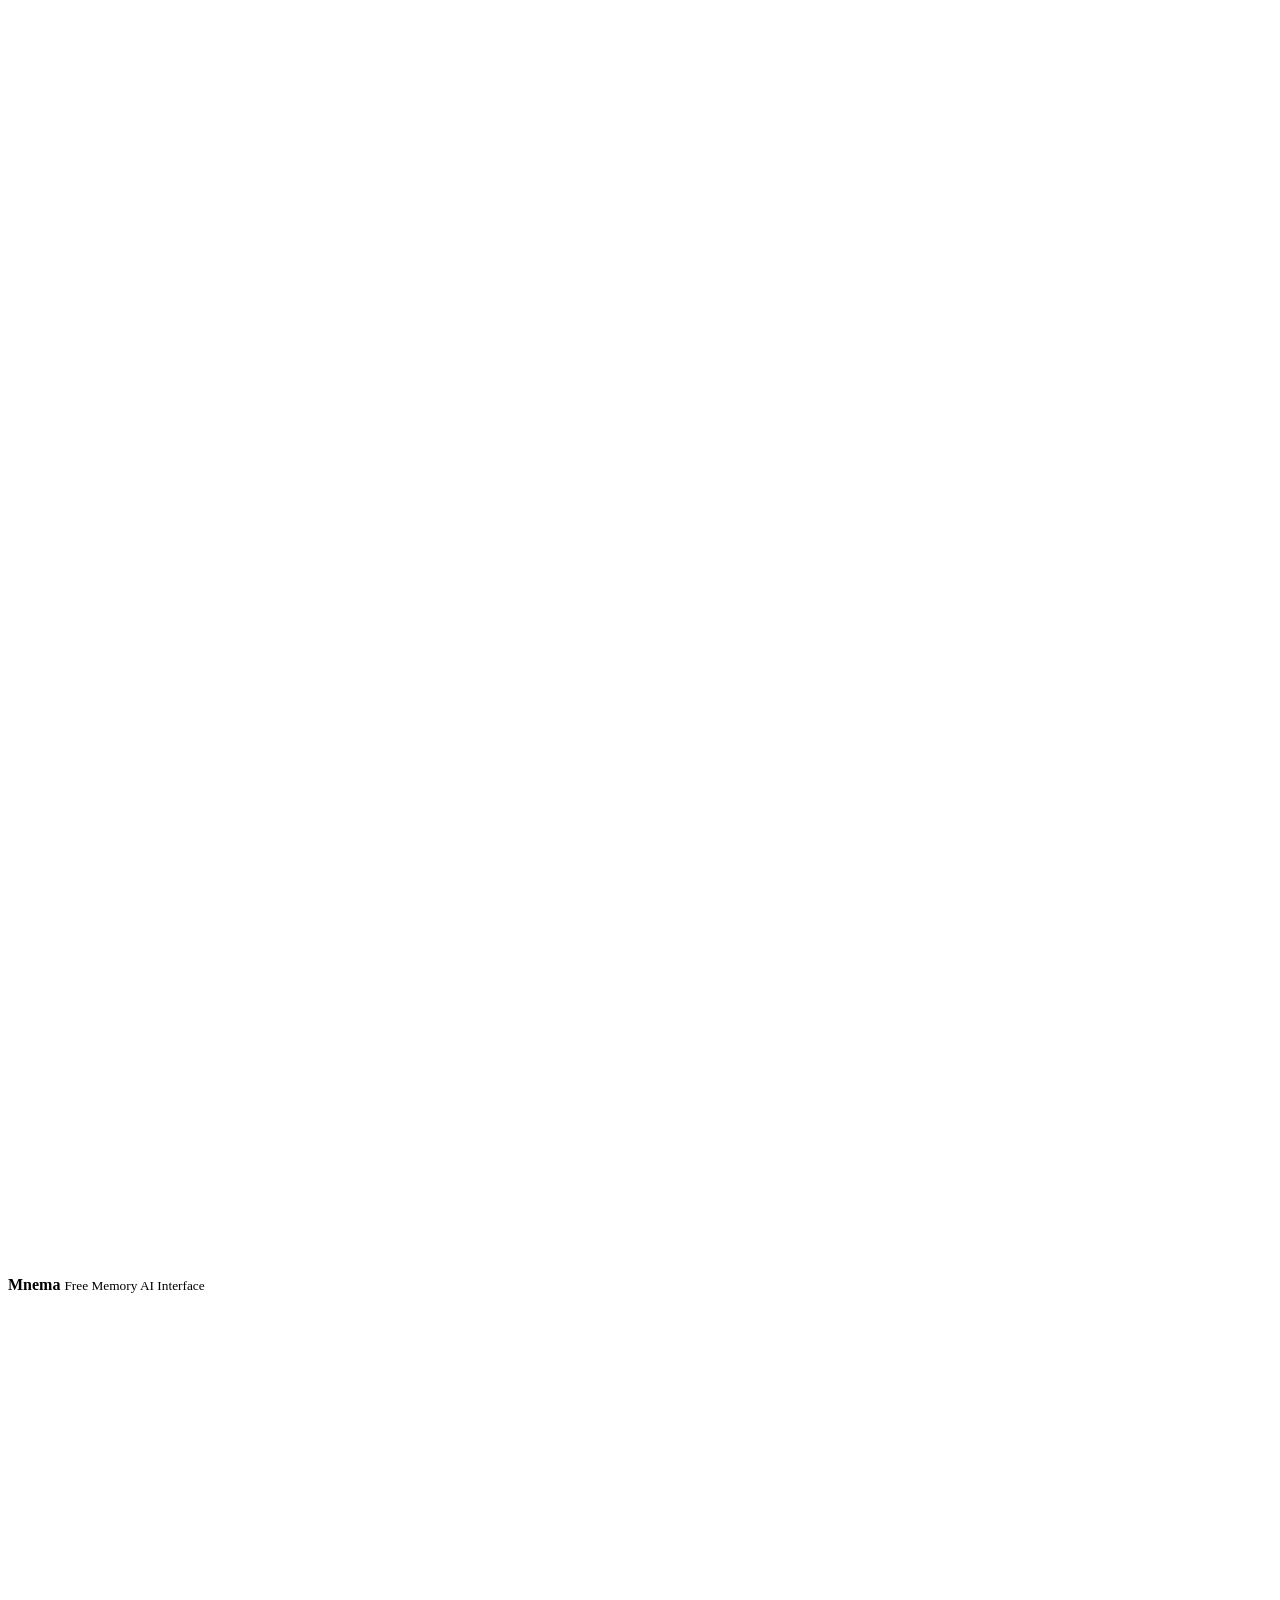
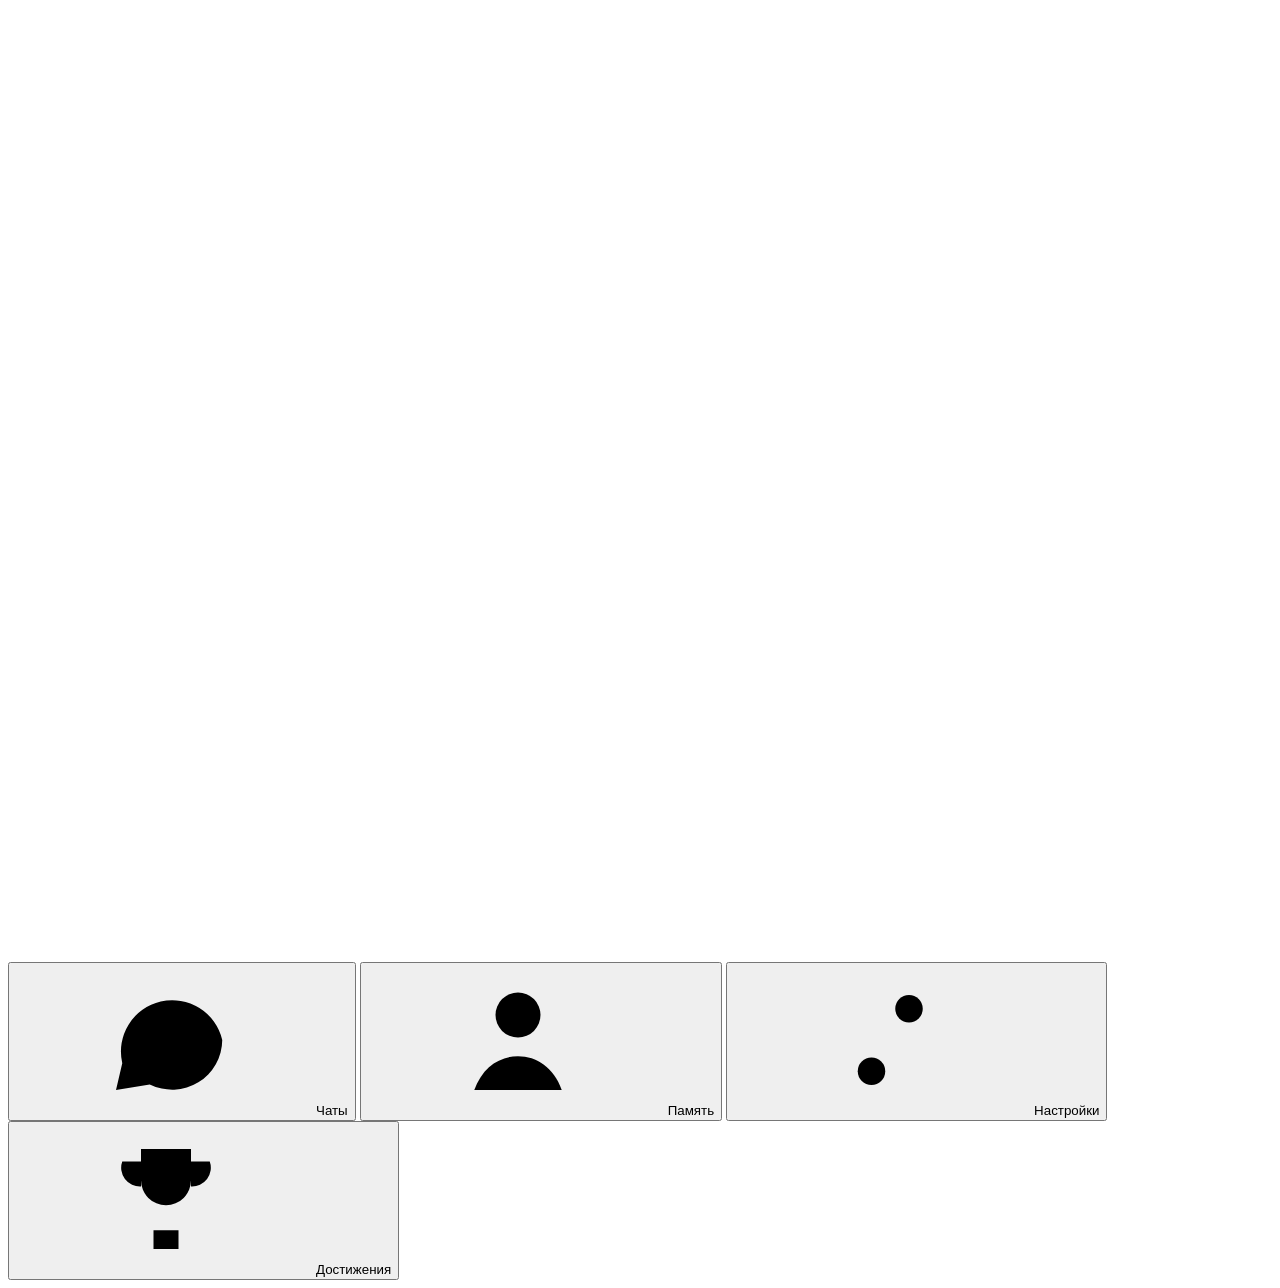
==== mnema/ui/index.html @ a125cd23 "Mnema 1.2.0" ====
<!doctype html>
<html lang="ru">
  <head>
    <meta charset="utf-8" />
    <meta name="viewport" content="width=device-width,initial-scale=1" />
    <title>Mnema</title>
    <link rel="stylesheet" href="/ui/css/app.css" />
  </head>
  <body>
    <svg width="0" height="0" style="position: absolute">
      <defs>
        <symbol id="i-chat" viewBox="0 0 24 24"><path d="M21 12a8 8 0 01-11.6 7.1L4 20l1-4.3A8 8 0 1121 12z" /></symbol>
        <symbol id="i-mem" viewBox="0 0 24 24">
          <circle cx="12" cy="8" r="3.6" />
          <path d="M5 20c1.3-3.6 4-5.4 7-5.4s5.7 1.8 7 5.4" />
        </symbol>
        <symbol id="i-set" viewBox="0 0 24 24">
          <path d="M4 7h10M18 7h2M4 17h4M12 17h8" />
          <circle cx="16" cy="7" r="2.2" />
          <circle cx="10" cy="17" r="2.2" />
        </symbol>
        <symbol id="i-left" viewBox="0 0 24 24">
          <rect x="3" y="4" width="18" height="16" rx="3" />
          <path d="M9 4v16" />
        </symbol>
        <symbol id="i-right" viewBox="0 0 24 24">
          <rect x="3" y="4" width="18" height="16" rx="3" />
          <path d="M15 4v16" />
        </symbol>
        <symbol id="i-plus" viewBox="0 0 24 24"><path d="M12 5v14M5 12h14" /></symbol>
        <symbol id="i-session" viewBox="0 0 24 24"><path d="M4 7h11M4 12h7M4 17h7M17 11v8M13 15h8" /></symbol>
        <symbol id="i-search" viewBox="0 0 24 24">
          <circle cx="11" cy="11" r="6.5" />
          <path d="M20 20l-4-4" />
        </symbol>
        <symbol id="i-dots" viewBox="0 0 24 24">
          <circle cx="5" cy="12" r="1.3" />
          <circle cx="12" cy="12" r="1.3" />
          <circle cx="19" cy="12" r="1.3" />
        </symbol>
        <symbol id="i-clip" viewBox="0 0 24 24">
          <path
            d="M21 11.5l-8.6 8.6a5.5 5.5 0 01-7.8-7.8l8.6-8.6a3.7 3.7 0 015.2 5.2l-8.6 8.6a1.8 1.8 0 01-2.6-2.6l8-8"
          />
        </symbol>
        <symbol id="i-copy" viewBox="0 0 24 24">
          <rect x="8" y="8" width="12" height="12" rx="2.5" />
          <path d="M16 8V6a2 2 0 00-2-2H6a2 2 0 00-2 2v8a2 2 0 002 2h2" />
        </symbol>
        <symbol id="i-like" viewBox="0 0 24 24">
          <path d="M7 11v9H4v-9zM7 11l4-7a2 2 0 012 2v4h5.5a2 2 0 012 2.3l-1.2 7A2 2 0 0117.3 21H7" />
        </symbol>
        <symbol id="i-redo" viewBox="0 0 24 24"><path d="M20 11a8 8 0 10-2.3 5.7M20 4v7h-7" /></symbol>
        <symbol id="i-reply" viewBox="0 0 24 24"><path d="M10 8L4 13l6 5M4 13h11a5 5 0 015 5v1" /></symbol>
        <symbol id="i-quote" viewBox="0 0 24 24"><path d="M7 7h4v4c0 3-1.5 5-4 6M14 7h4v4c0 3-1.5 5-4 6" /></symbol>
        <symbol id="i-lock" viewBox="0 0 24 24">
          <rect x="5" y="11" width="14" height="10" rx="2.5" />
          <path d="M8 11V8a4 4 0 018 0v3" />
        </symbol>
        <symbol id="i-folder" viewBox="0 0 24 24">
          <path d="M3 7a2 2 0 012-2h4l2 2h8a2 2 0 012 2v8a2 2 0 01-2 2H5a2 2 0 01-2-2z" />
        </symbol>
        <symbol id="i-gear" viewBox="0 0 24 24">
          <circle cx="12" cy="12" r="3" />
          <path
            d="M19.4 15a1.7 1.7 0 00.3 1.8l.1.1a2 2 0 11-2.8 2.8l-.1-.1a1.7 1.7 0 00-1.8-.3 1.7 1.7 0 00-1 1.5V21a2 2 0 11-4 0v-.1a1.7 1.7 0 00-1.1-1.5 1.7 1.7 0 00-1.8.3l-.1.1a2 2 0 11-2.8-2.8l.1-.1a1.7 1.7 0 00.3-1.8 1.7 1.7 0 00-1.5-1H3a2 2 0 110-4h.1a1.7 1.7 0 001.5-1.1 1.7 1.7 0 00-.3-1.8l-.1-.1a2 2 0 112.8-2.8l.1.1a1.7 1.7 0 001.8.3H9a1.7 1.7 0 001-1.5V3a2 2 0 114 0v.1a1.7 1.7 0 001 1.5 1.7 1.7 0 001.8-.3l.1-.1a2 2 0 112.8 2.8l-.1.1a1.7 1.7 0 00-.3 1.8V9a1.7 1.7 0 001.5 1H21a2 2 0 110 4h-.1a1.7 1.7 0 00-1.5 1z"
          />
        </symbol>
        <symbol id="i-x" viewBox="0 0 24 24"><path d="M6 6l12 12M18 6L6 18" /></symbol>
        <symbol id="i-mic" viewBox="0 0 24 24">
          <rect x="9" y="3" width="6" height="11" rx="3" />
          <path d="M5 11a7 7 0 0014 0M12 18v3" />
        </symbol>
        <symbol id="i-wave" viewBox="0 0 24 24"><path d="M3 12h2M7 8v8M11 5v14M15 9v6M19 7v10M21 12h0" /></symbol>
        <symbol id="i-cc" viewBox="0 0 24 24"><path d="M8 9l-3 3 3 3M16 9l3 3-3 3M13 7l-2 10" /></symbol>
        <symbol id="i-chev" viewBox="0 0 24 24"><path d="M6 9l6 6 6-6" /></symbol>
        <symbol id="i-pin" viewBox="0 0 24 24"><path d="M9 4h6l-1 5 3 3H7l3-3zM12 15v6" /></symbol>
        <symbol id="i-edit" viewBox="0 0 24 24"><path d="M4 20h4L19 9l-4-4L4 16zM14 6l4 4" /></symbol>
        <symbol id="i-trash" viewBox="0 0 24 24">
          <path d="M4 7h16M10 11v6M14 11v6M6 7l1 13h10l1-13M9 7V4h6v3" />
        </symbol>
        <symbol id="i-down" viewBox="0 0 24 24"><path d="M12 4v12M6 11l6 6 6-6M5 20h14" /></symbol>
        <symbol id="i-users" viewBox="0 0 24 24">
          <circle cx="9" cy="8" r="3.2" />
          <path d="M3.5 19c.6-3.2 2.8-5 5.5-5s4.9 1.8 5.5 5" />
          <circle cx="17" cy="9" r="2.6" />
          <path d="M15.5 14.2c2.4-.3 4.4 1.2 5 4.3" />
        </symbol>
        <symbol id="i-hint" viewBox="0 0 24 24">
          <path d="M4 18V6a2 2 0 012-2h12a2 2 0 012 2v8a2 2 0 01-2 2H9l-5 4z" />
          <path d="M9.5 8.5a2.5 2.5 0 114 2c-.9.5-1.5 1-1.5 2" />
          <path d="M12 14.5v.01" />
        </symbol>
        <symbol id="i-book" viewBox="0 0 24 24">
          <path d="M4 5.5A2.5 2.5 0 016.5 3H20v15H6.5A2.5 2.5 0 004 20.5z" />
          <path d="M4 20.5A2.5 2.5 0 006.5 23H20v-5" />
        </symbol>
        <symbol id="i-check" viewBox="0 0 24 24"><path d="M5 12.5l4.5 4.5L19 7" /></symbol>
        <symbol id="i-eye" viewBox="0 0 24 24">
          <path d="M2 12s4-7 10-7 10 7 10 7-4 7-10 7S2 12 2 12z" />
          <circle cx="12" cy="12" r="3" />
        </symbol>
        <symbol id="i-trophy" viewBox="0 0 24 24">
          <path d="M8 4h8v5a4 4 0 01-8 0zM8 6H5a3 3 0 003 4M16 6h3a3 3 0 01-3 4M12 13v4M8.5 20h7M10 17h4v3h-4z" />
        </symbol>
        <symbol id="i-shield" viewBox="0 0 24 24">
          <path d="M12 3l8 3v6c0 4.5-3.4 8-8 9-4.6-1-8-4.5-8-9V6z" />
          <path d="M8.5 12l2.5 2.5 4.5-5" />
        </symbol>
        <symbol id="i-sun" viewBox="0 0 24 24">
          <circle cx="12" cy="12" r="4" />
          <path
            d="M12 2v2M12 20v2M4.9 4.9l1.4 1.4M17.7 17.7l1.4 1.4M2 12h2M20 12h2M4.9 19.1l1.4-1.4M17.7 6.3l1.4-1.4"
          />
        </symbol>
        <symbol id="i-moon" viewBox="0 0 24 24"><path d="M20 14.5A8 8 0 019.5 4a8 8 0 1010.5 10.5z" /></symbol>
        <symbol id="i-auto" viewBox="0 0 24 24">
          <circle cx="12" cy="12" r="8.5" />
          <path d="M12 3.5v17a8.5 8.5 0 000-17z" fill="currentColor" stroke="none" />
        </symbol>
        <symbol id="i-palette" viewBox="0 0 24 24">
          <path
            d="M12 3a9 9 0 100 18c1.1 0 1.5-.8 1.5-1.6 0-1.3-1-1.7-1-2.9 0-1 .8-1.5 1.8-1.5H17a4 4 0 004-4c0-4.4-4-8-9-8z"
          />
          <circle cx="7.5" cy="11" r="1" />
          <circle cx="10" cy="7" r="1" />
          <circle cx="14.5" cy="7" r="1" />
        </symbol>
        <symbol id="i-thermo" viewBox="0 0 24 24">
          <path d="M14 14.8V5a2 2 0 10-4 0v9.8a4 4 0 104 0z" />
          <path d="M12 9v8" />
        </symbol>
        <symbol id="i-user" viewBox="0 0 24 24">
          <circle cx="12" cy="8" r="3.6" />
          <path d="M5 20c.8-3.8 3.6-6 7-6s6.2 2.2 7 6" />
        </symbol>
        <symbol id="i-list" viewBox="0 0 24 24">
          <path d="M9 6h11M9 12h11M9 18h11" />
          <circle cx="4.5" cy="6" r="1" />
          <circle cx="4.5" cy="12" r="1" />
          <circle cx="4.5" cy="18" r="1" />
        </symbol>
        <symbol id="i-inbox" viewBox="0 0 24 24">
          <path d="M4 13l2.5-7h11L20 13v5a1 1 0 01-1 1H5a1 1 0 01-1-1z" />
          <path d="M4 13h4.5l1 2h5l1-2H20" />
        </symbol>
        <symbol id="i-coin" viewBox="0 0 24 24">
          <circle cx="12" cy="12" r="8" />
          <path
            d="M14.8 9.2c-.5-.8-1.5-1.2-2.8-1.2-1.7 0-2.8.8-2.8 2s1.1 1.7 2.8 2 2.8.8 2.8 2-1.1 2-2.8 2c-1.3 0-2.3-.4-2.8-1.2M12 6.5V8M12 16v1.5"
          />
        </symbol>
        <symbol id="i-heart" viewBox="0 0 24 24">
          <path d="M12 20s-7-4.4-7-10a4 4 0 017-2.6A4 4 0 0119 10c0 5.6-7 10-7 10z" />
        </symbol>
        <symbol id="i-clock" viewBox="0 0 24 24">
          <circle cx="12" cy="12" r="8" />
          <path d="M12 7.5V12l3 2" />
        </symbol>
        <symbol id="i-cloud" viewBox="0 0 24 24">
          <path d="M7 18a4 4 0 01-.6-8A5.5 5.5 0 0117 8.5a4.8 4.8 0 01.3 9.5z" />
        </symbol>
        <symbol id="i-cards" viewBox="0 0 24 24">
          <rect x="4" y="7" width="13" height="13" rx="2" />
          <path d="M8 4h10a2 2 0 012 2v10" />
        </symbol>
        <symbol id="i-globe" viewBox="0 0 24 24">
          <circle cx="12" cy="12" r="9" />
          <path d="M3 12h18M12 3c2.5 2.6 3.8 5.6 3.8 9s-1.3 6.4-3.8 9c-2.5-2.6-3.8-5.6-3.8-9S9.5 5.6 12 3z" />
        </symbol>
        <symbol id="i-eyeoff" viewBox="0 0 24 24">
          <path
            d="M3 3l18 18M10.6 6.1A9.8 9.8 0 0112 6c5 0 9 6 9 6a17 17 0 01-3 3.6M6.6 6.6C4.3 8.1 3 12 3 12s4 6 9 6a9 9 0 004.2-1M9.9 9.9a3 3 0 004.2 4.2"
          />
        </symbol>
        <symbol id="i-file" viewBox="0 0 24 24">
          <path d="M14 3H7a2 2 0 00-2 2v14a2 2 0 002 2h10a2 2 0 002-2V8z" />
          <path d="M14 3v5h5" />
        </symbol>
        <symbol id="i-pause" viewBox="0 0 24 24"><path d="M9 5v14M15 5v14" /></symbol>
        <symbol id="i-play" viewBox="0 0 24 24"><path d="M7 5l12 7-12 7z" /></symbol>
      </defs>
    </svg>
    <div id="splash" aria-hidden="true">
      <div class="splogo">
        <svg class="lgm" viewBox="0 0 24 24" aria-hidden="true">
          <path
            class="lgline"
            d="M5 19.5V9.6M5.6 6.8L12 14.2l6.4-7.4M19 9.6v9.9"
            fill="none"
            stroke="#fff"
            stroke-width="2.7"
            stroke-linecap="round"
            stroke-linejoin="round"
          />
          <g class="lgeyes">
            <circle cx="5" cy="6.6" r="2.5" fill="#fff" />
            <circle cx="19" cy="6.6" r="2.5" fill="#fff" />
          </g>
        </svg>
      </div>
      <b>Mnema</b>
      <small data-noi18n>Free Memory AI Interface</small>
    </div>
    <script>
      setTimeout(() => window.hideSplash && hideSplash(), 4000); // whatever happens on start, it never stays
    </script>
    <div class="app">
      <nav class="rail">
        <div class="logo" title="Mnema">
          <svg class="lgm" viewBox="0 0 24 24" aria-hidden="true">
            <path
              class="lgline"
              d="M5 19.5V9.6M5.6 6.8L12 14.2l6.4-7.4M19 9.6v9.9"
              fill="none"
              stroke="#fff"
              stroke-width="2.7"
              stroke-linecap="round"
              stroke-linejoin="round"
            />
            <g class="lgeyes">
              <circle cx="5" cy="6.6" r="2.5" fill="#fff" />
              <circle cx="19" cy="6.6" r="2.5" fill="#fff" />
            </g>
          </svg>
        </div>
        <button data-v="chat" class="on">
          <svg class="i"><use href="#i-chat" /></svg><span class="rl">Чаты</span>
        </button>
        <button data-v="memory">
          <svg class="i"><use href="#i-mem" /></svg><span class="rl">Память</span>
        </button>
        <button data-v="settings">
          <svg class="i"><use href="#i-set" /></svg><span class="rl">Настройки</span>
        </button>
        <button id="achbtn">
          <svg class="i"><use href="#i-trophy" /></svg><span class="rl">Достижения</span
          ><span class="badge" id="achbadge" hidden></span>
        </button>
        <div class="sp"></div>
      </nav>
      <main class="view" id="view"></main>
    </div>
    <div class="toast" id="toast"></div>
    <script>
      const TOKEN = "__MNEMA_TOKEN__";
    </script>
    <script src="/ui/js/01-core.js"></script>
    <script src="/ui/js/02-markdown.js"></script>
    <script src="/ui/js/03-settings-cards.js"></script>
    <script src="/ui/js/04-settings-scenes.js"></script>
    <script src="/ui/js/05-local-models.js"></script>
    <script src="/ui/js/06-meeting.js"></script>
    <script src="/ui/js/07-vpn.js"></script>
    <script src="/ui/js/08-onboarding.js"></script>
    <script src="/ui/js/09-composer.js"></script>
    <script src="/ui/js/10-heat.js"></script>
    <script src="/ui/js/11-access-table.js"></script>
    <script src="/ui/js/12-meeting-plans.js"></script>
    <script src="/ui/js/13-round-table.js"></script>
    <script src="/ui/js/14-gear.js"></script>
    <script src="/ui/js/15-memory-tour.js"></script>
    <script src="/ui/js/16-paperclip.js"></script>
    <script src="/ui/js/17-composer-tour.js"></script>
    <script src="/ui/js/18-vpn-key.js"></script>
    <script src="/ui/js/19-chat.js"></script>
    <script src="/ui/js/20-right-panel.js"></script>
    <script src="/ui/js/21-memory.js"></script>
    <script src="/ui/js/22-languages.js"></script>
    <script src="/ui/js/23-themes.js"></script>
    <script src="/ui/js/24-achievements.js"></script>
    <script src="/ui/js/25-help.js"></script>
    <script src="/ui/js/26-settings.js"></script>
    <script src="/ui/js/27-local-model.js"></script>
    <script src="/ui/js/28-window.js"></script>
    <script src="/ui/js/29-navigation.js"></script>
    <script src="/ui/js/30-boot.js"></script>
  </body>
</html>
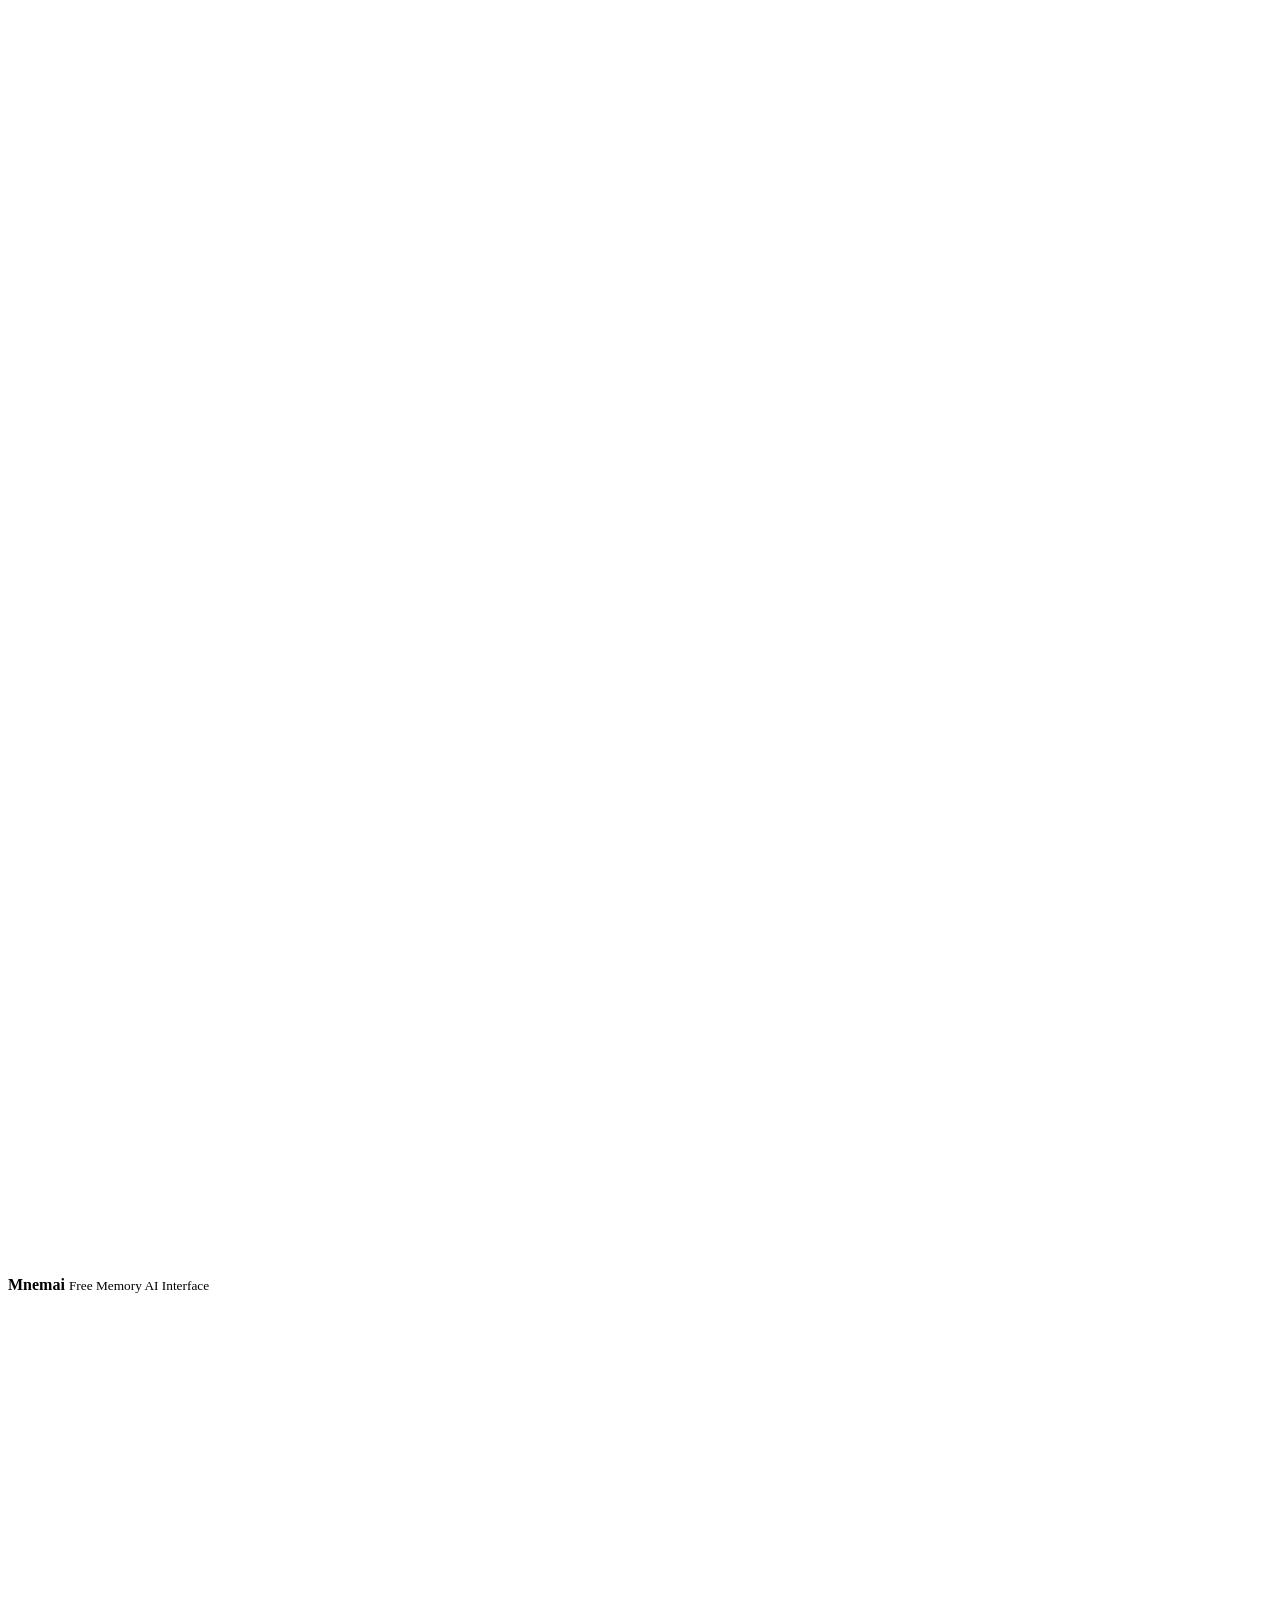
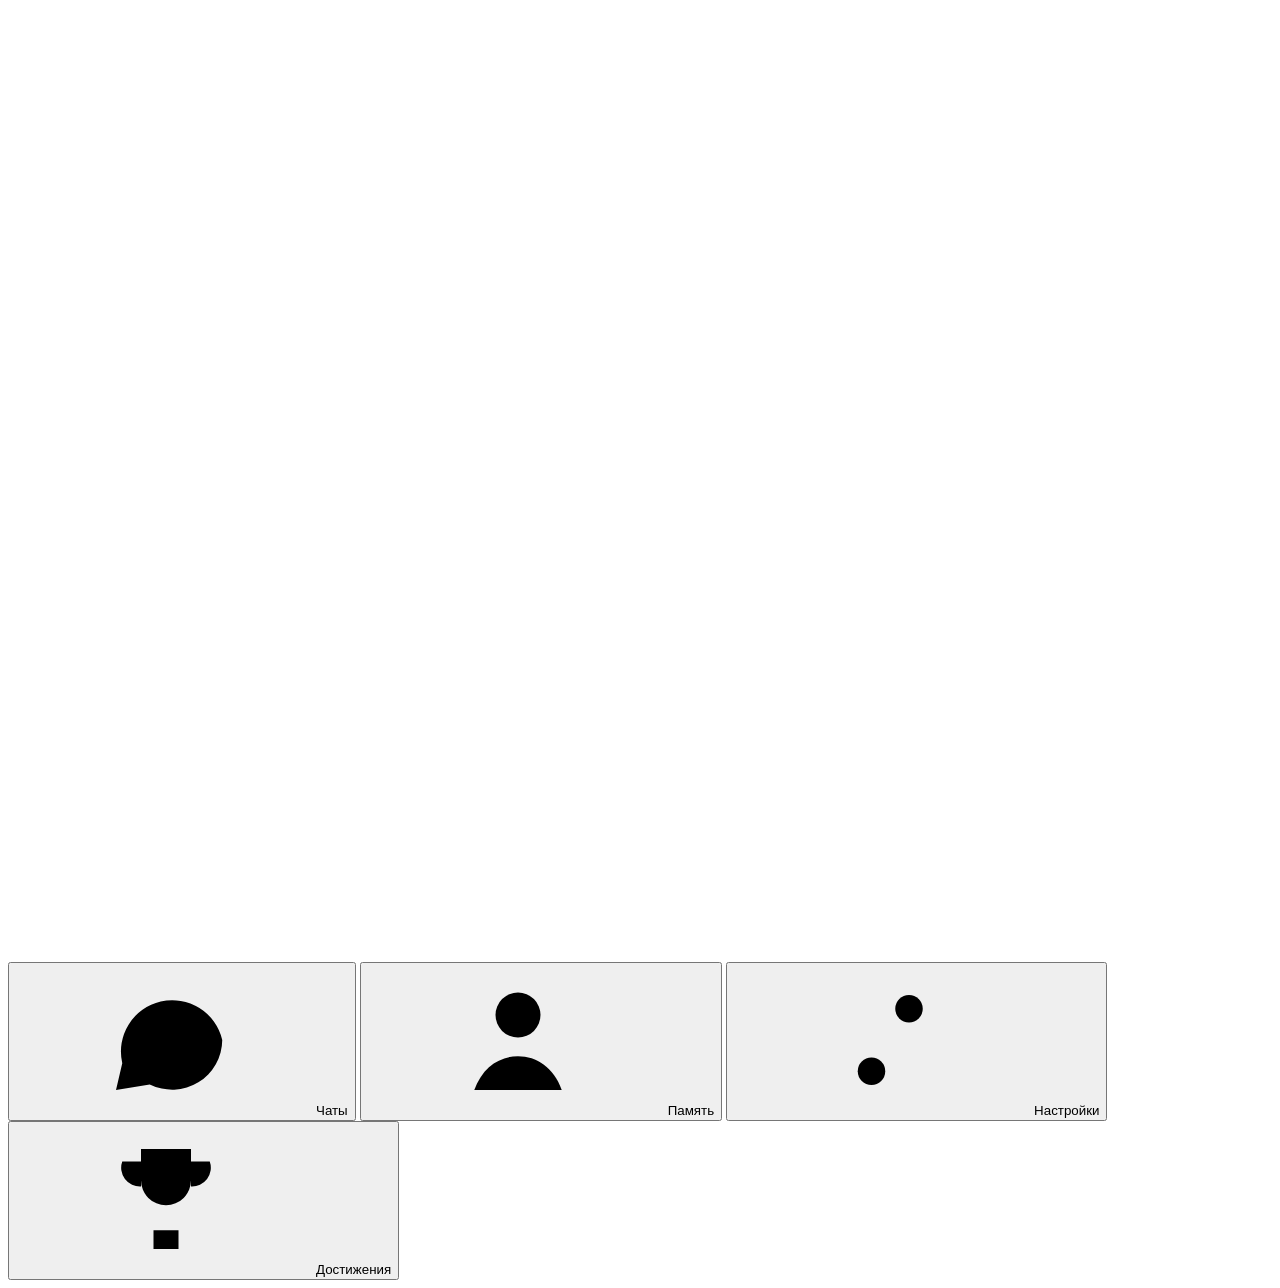
==== commit ed4dc471: "Mnemai 2.3.0: the program is called Mnemai — window, tray, interface in nine languages, guide, READM" ====
--- a/mnema/ui/index.html
+++ b/mnema/ui/index.html
@@ -3,7 +3,7 @@
   <head>
     <meta charset="utf-8" />
     <meta name="viewport" content="width=device-width,initial-scale=1" />
-    <title>Mnema</title>
+    <title>Mnemai</title>
     <link rel="stylesheet" href="/ui/css/app.css" />
   </head>
   <body>
@@ -103,6 +103,14 @@
         <symbol id="i-trophy" viewBox="0 0 24 24">
           <path d="M8 4h8v5a4 4 0 01-8 0zM8 6H5a3 3 0 003 4M16 6h3a3 3 0 01-3 4M12 13v4M8.5 20h7M10 17h4v3h-4z" />
         </symbol>
+        <symbol id="i-ext" viewBox="0 0 24 24">
+          <path d="M14 4h6v6M20 4l-9 9M18 14v4a2 2 0 01-2 2H6a2 2 0 01-2-2V8a2 2 0 012-2h4" />
+        </symbol>
+        <symbol id="i-fire" viewBox="0 0 24 24">
+          <path
+            d="M12 21c-3.9 0-6.5-2.6-6.5-6.1 0-3.1 2-5 3.6-6.8.4 1.6 1.2 2.7 2.4 3.3C11.4 8 12.6 5.3 15 3c.4 3 1.6 4.6 2.7 6.2 1 1.4 1.8 2.9 1.8 5 0 4-3 6.8-7.5 6.8zM12 21c-1.7 0-2.8-1.1-2.8-2.7 0-1.6 1.3-2.6 2.8-4.3 1.5 1.7 2.8 2.7 2.8 4.3 0 1.6-1.1 2.7-2.8 2.7z"
+          />
+        </symbol>
         <symbol id="i-shield" viewBox="0 0 24 24">
           <path d="M12 3l8 3v6c0 4.5-3.4 8-8 9-4.6-1-8-4.5-8-9V6z" />
           <path d="M8.5 12l2.5 2.5 4.5-5" />
@@ -199,7 +207,7 @@
           </g>
         </svg>
       </div>
-      <b>Mnema</b>
+      <b>Mnemai</b>
       <small data-noi18n>Free Memory AI Interface</small>
     </div>
     <script>
@@ -207,7 +215,7 @@
     </script>
     <div class="app">
       <nav class="rail">
-        <div class="logo" title="Mnema">
+        <div class="logo" title="Mnemai">
           <svg class="lgm" viewBox="0 0 24 24" aria-hidden="true">
             <path
               class="lgline"
@@ -275,5 +283,6 @@
     <script src="/ui/js/28-window.js"></script>
     <script src="/ui/js/29-navigation.js"></script>
     <script src="/ui/js/30-boot.js"></script>
+    <script src="/ui/js/31-play.js"></script>
   </body>
 </html>
